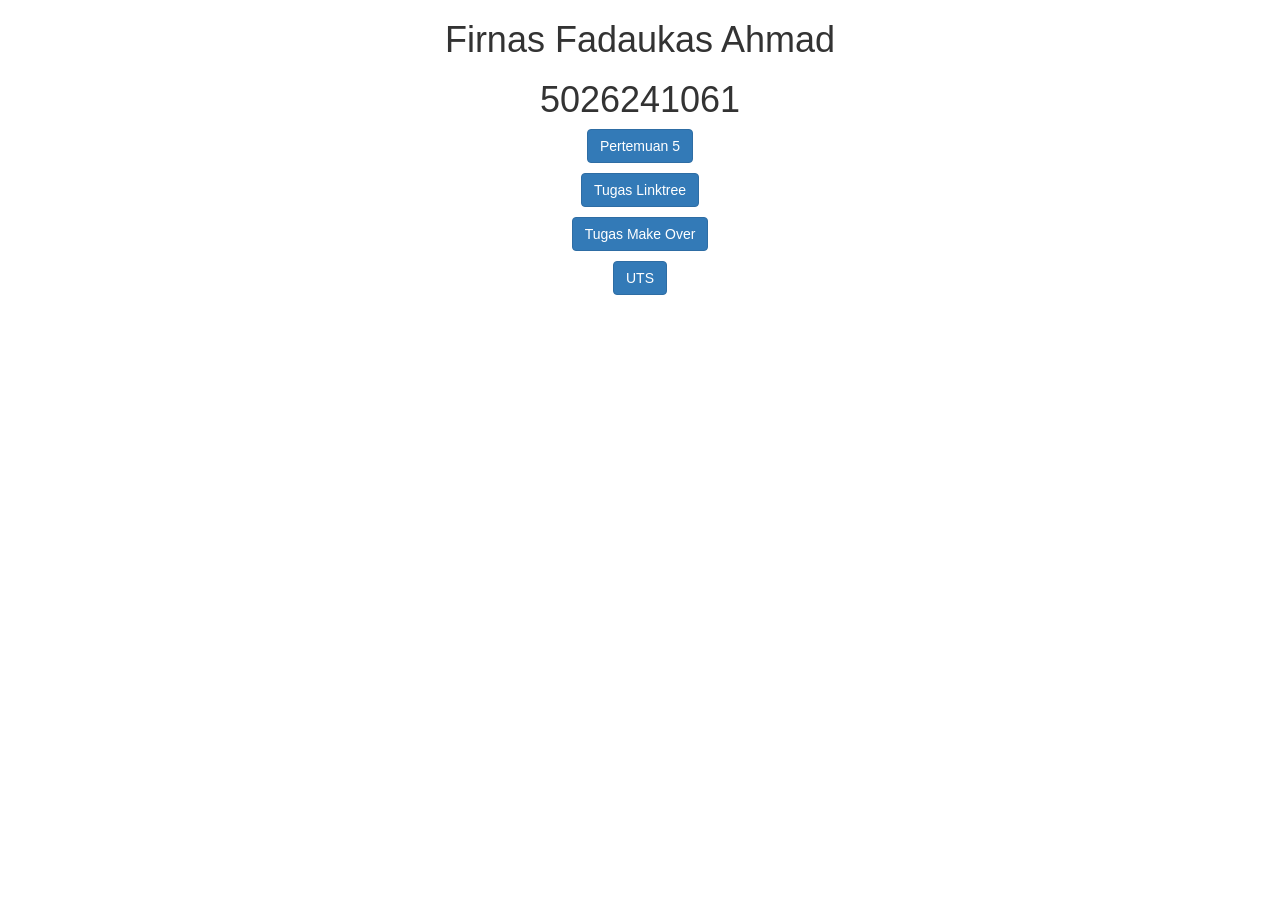
==== index.html @ 90a28e17 "pertemuan 5" ====
<!DOCTYPE html>
<html lang="en">

<head>
    <title>5026241031</title>
    <meta charset="utf-8">
    <meta name="viewport" content="width=device-width, initial-scale=1">
    <link rel="stylesheet" href="https://maxcdn.bootstrapcdn.com/bootstrap/3.4.1/css/bootstrap.min.css">
    <script src="https://ajax.googleapis.com/ajax/libs/jquery/3.7.1/jquery.min.js"></script>
    <script src="https://maxcdn.bootstrapcdn.com/bootstrap/3.4.1/js/bootstrap.min.js"></script>
</head>

<body>

    <div class="container">
        <center>
            <h1>Firnas Fadaukas Ahmad</h1>
            <h1>5026241061</h1>
            <p><a href="pertemuan5.html" target="_blank"><button class="btn btn-primary">Pertemuan 5</button></a></p>
            <p><a href=" " target="_blank"><button class="btn btn-primary">Tugas Linktree</button></a></p>
            <p><a href=" " target="_blank"><button class="btn btn-primary">Tugas Make Over</button></a></p>
            <p><a href=" " target="_blank"><button class="btn btn-primary">UTS</button></a></p>
        </center>
    </div>

</body>

</html>
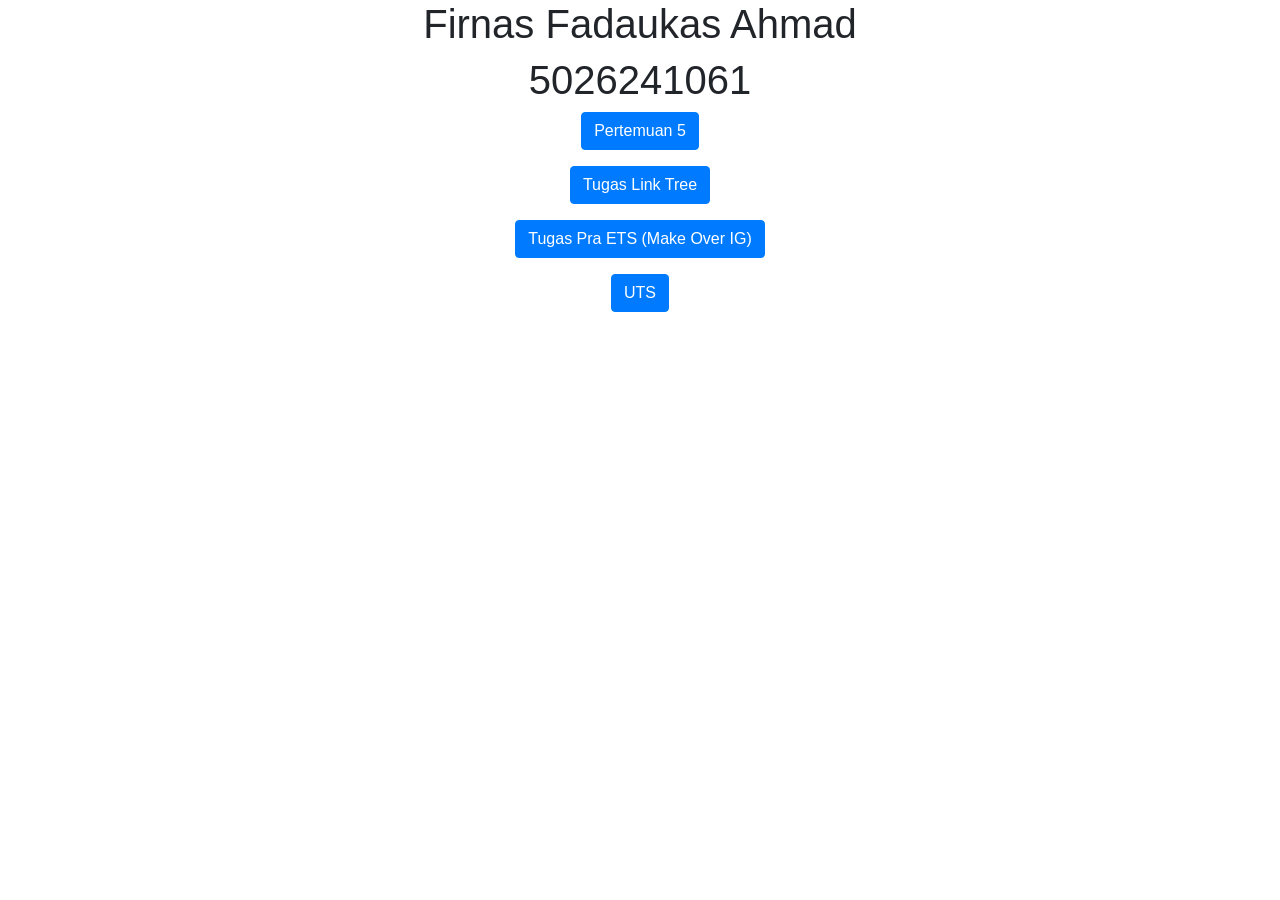
==== commit 5370c90c: "Pertemuan 5" ====
--- a/index.html
+++ b/index.html
@@ -2,12 +2,13 @@
 <html lang="en">
 
 <head>
-    <title>5026241031</title>
+    <title>5026241092</title>
     <meta charset="utf-8">
     <meta name="viewport" content="width=device-width, initial-scale=1">
-    <link rel="stylesheet" href="https://maxcdn.bootstrapcdn.com/bootstrap/3.4.1/css/bootstrap.min.css">
-    <script src="https://ajax.googleapis.com/ajax/libs/jquery/3.7.1/jquery.min.js"></script>
-    <script src="https://maxcdn.bootstrapcdn.com/bootstrap/3.4.1/js/bootstrap.min.js"></script>
+    <link rel="stylesheet" href="https://cdn.jsdelivr.net/npm/bootstrap@4.6.2/dist/css/bootstrap.min.css">
+    <script src="https://cdn.jsdelivr.net/npm/jquery@3.7.1/dist/jquery.slim.min.js"></script>
+    <script src="https://cdn.jsdelivr.net/npm/popper.js@1.16.1/dist/umd/popper.min.js"></script>
+    <script src="https://cdn.jsdelivr.net/npm/bootstrap@4.6.2/dist/js/bootstrap.bundle.min.js"></script>
 </head>
 
 <body>
@@ -16,10 +17,13 @@
         <center>
             <h1>Firnas Fadaukas Ahmad</h1>
             <h1>5026241061</h1>
+
             <p><a href="pertemuan5.html" target="_blank"><button class="btn btn-primary">Pertemuan 5</button></a></p>
-            <p><a href=" " target="_blank"><button class="btn btn-primary">Tugas Linktree</button></a></p>
-            <p><a href=" " target="_blank"><button class="btn btn-primary">Tugas Make Over</button></a></p>
-            <p><a href=" " target="_blank"><button class="btn btn-primary">UTS</button></a></p>
+            <p><a href="linktree.html" target="_blank"><button class="btn btn-primary">Tugas Link Tree</button></a></p>
+            <p><a href="tugas_ets.html" target="_blank"><button class="btn btn-primary">Tugas Pra ETS (Make Over
+                        IG)</button></a></p>
+            <p><a href="" target="_blank"><button class="btn btn-primary">UTS</button></a></p>
+
         </center>
     </div>
 
